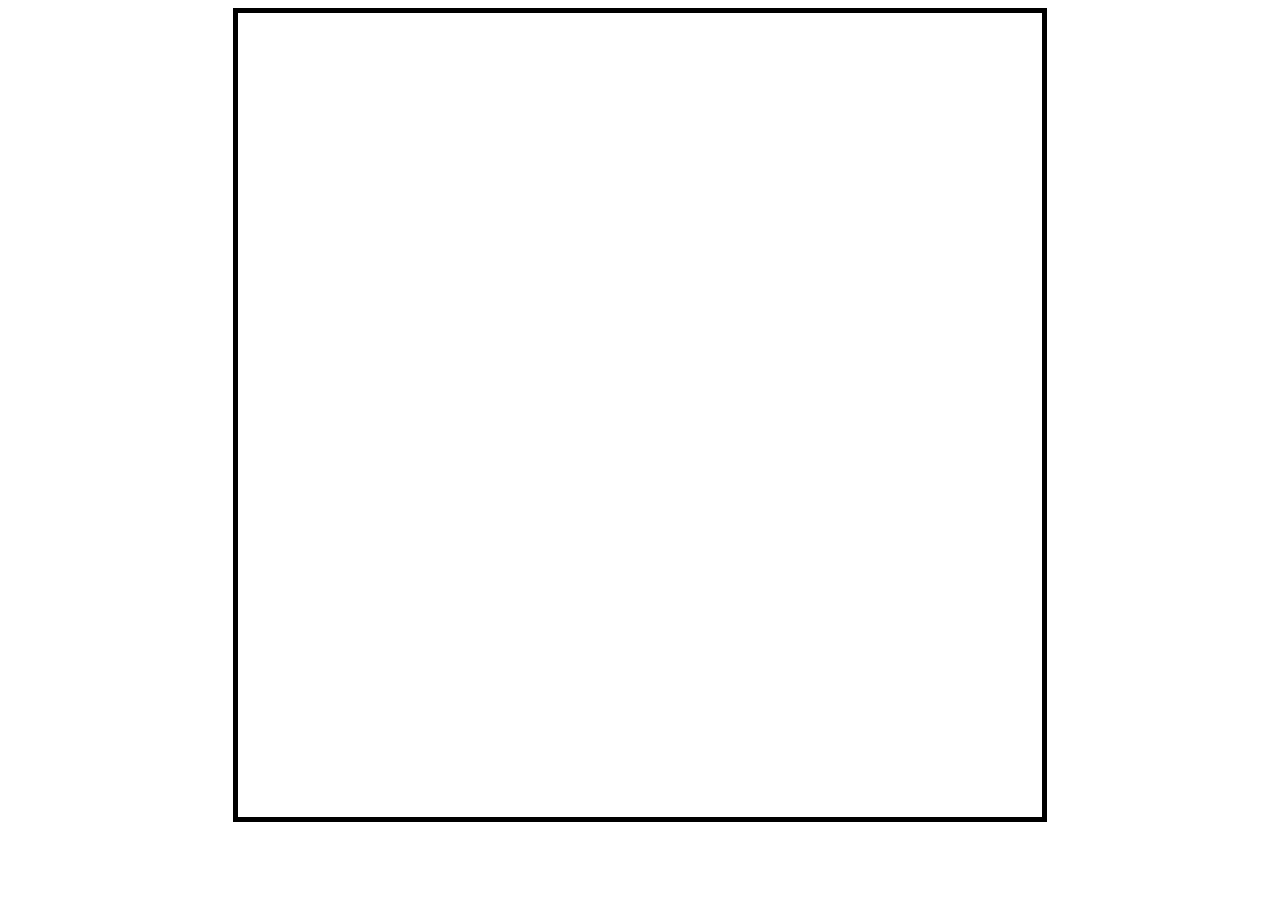
==== docs/index.html @ 32e1bf2e "moved files to docs folder" ====
<!DOCTYPE html>
<html lang="en">
<head>
  <meta charset="UTF-8">
  <meta http-equiv="X-UA-Compatible" content="IE=edge">
  <meta name="viewport" content="width=device-width, initial-scale=1.0">
  <script src="script.js" defer></script>
  <link rel="stylesheet" href="style.css">
  <title>Etch-A-Sketch-JS</title>
</head>
<body>
  
  <div class="wrapper">
    <div class="sketchboard">
  </div>

 

  </div>
</body>
</html>
---- docs/style.css ----
.wrapper {
  display: flex;
  justify-content: center;
}

.sketchboard {
  padding: 2px;
  display: flex;
  flex-direction: column;
  width: fit-content;
  height: fit-content;
  border: 5px solid black;
}

.column {
  display: flex;
  justify-content: center;
  width: auto;
}

.cell {
  background-color: white;
  width: 50px;
  height: 50px;
}

.cell:hover {
  background-color: lightgray;
}
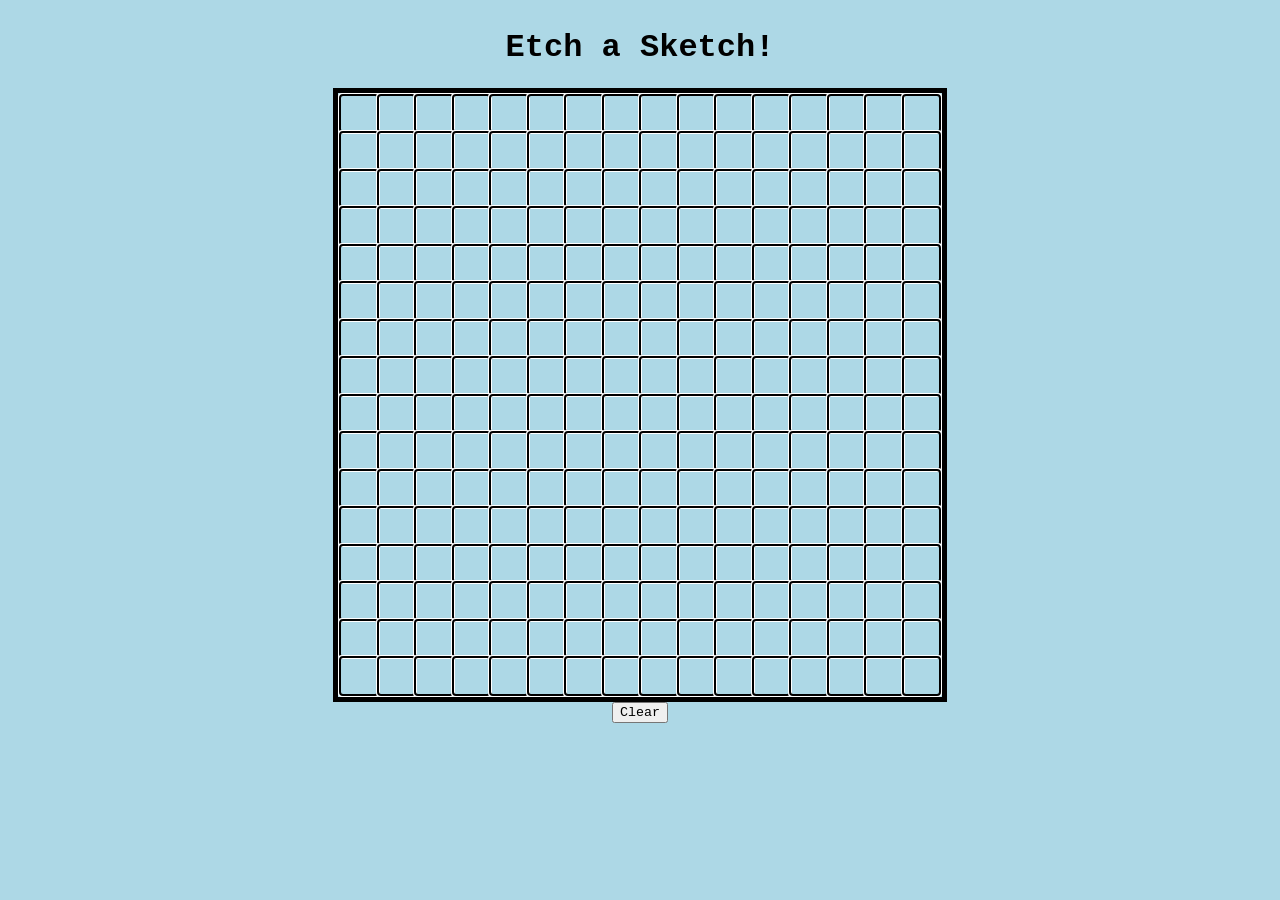
==== commit bae2dfef: "fixed css, added sketching feature" ====
--- a/docs/index.html
+++ b/docs/index.html
@@ -1,21 +1,19 @@
 <!DOCTYPE html>
 <html lang="en">
-<head>
-  <meta charset="UTF-8">
-  <meta http-equiv="X-UA-Compatible" content="IE=edge">
-  <meta name="viewport" content="width=device-width, initial-scale=1.0">
-  <script src="script.js" defer></script>
-  <link rel="stylesheet" href="style.css">
-  <title>Etch-A-Sketch-JS</title>
-</head>
-<body>
-  
-  <div class="wrapper">
-    <div class="sketchboard">
-  </div>
-
- 
-
-  </div>
-</body>
-</html>+  <head>
+    <meta charset="UTF-8" />
+    <meta http-equiv="X-UA-Compatible" content="IE=edge" />
+    <meta name="viewport" content="width=device-width, initial-scale=1.0" />
+    <script src="script.js" defer></script>
+    <link rel="stylesheet" href="style.css" />
+    <title>Etch-A-Sketch-JS</title>
+  </head>
+  <body>
+    
+    <h1>Etch a Sketch!</h1>
+    <div class="sketchboard"></div>
+    <div class="menu">
+      <button class="clear">Clear</button>
+    </div>
+  </body>
+</html>
--- a/docs/style.css
+++ b/docs/style.css
@@ -1,29 +1,35 @@
-.wrapper {
+* {
+  font-family: 'Courier New', Courier, monospace;
+}
+
+body {
   display: flex;
+  flex-direction: column;
+  align-items: center;
   justify-content: center;
+  background-color: lightblue;
 }
 
 .sketchboard {
   padding: 2px;
   display: flex;
   flex-direction: column;
-  width: fit-content;
-  height: fit-content;
+  width: 600px;
+  height: 600px;
   border: 5px solid black;
 }
 
 .column {
   display: flex;
   justify-content: center;
-  width: auto;
+  height: 100%;
 }
 
 .cell {
-  background-color: white;
-  width: 50px;
-  height: 50px;
+  width: 100%;
+  outline: auto;
 }
 
-.cell:hover {
-  background-color: lightgray;
-}+.cell-black {
+  background-color: black;
+}
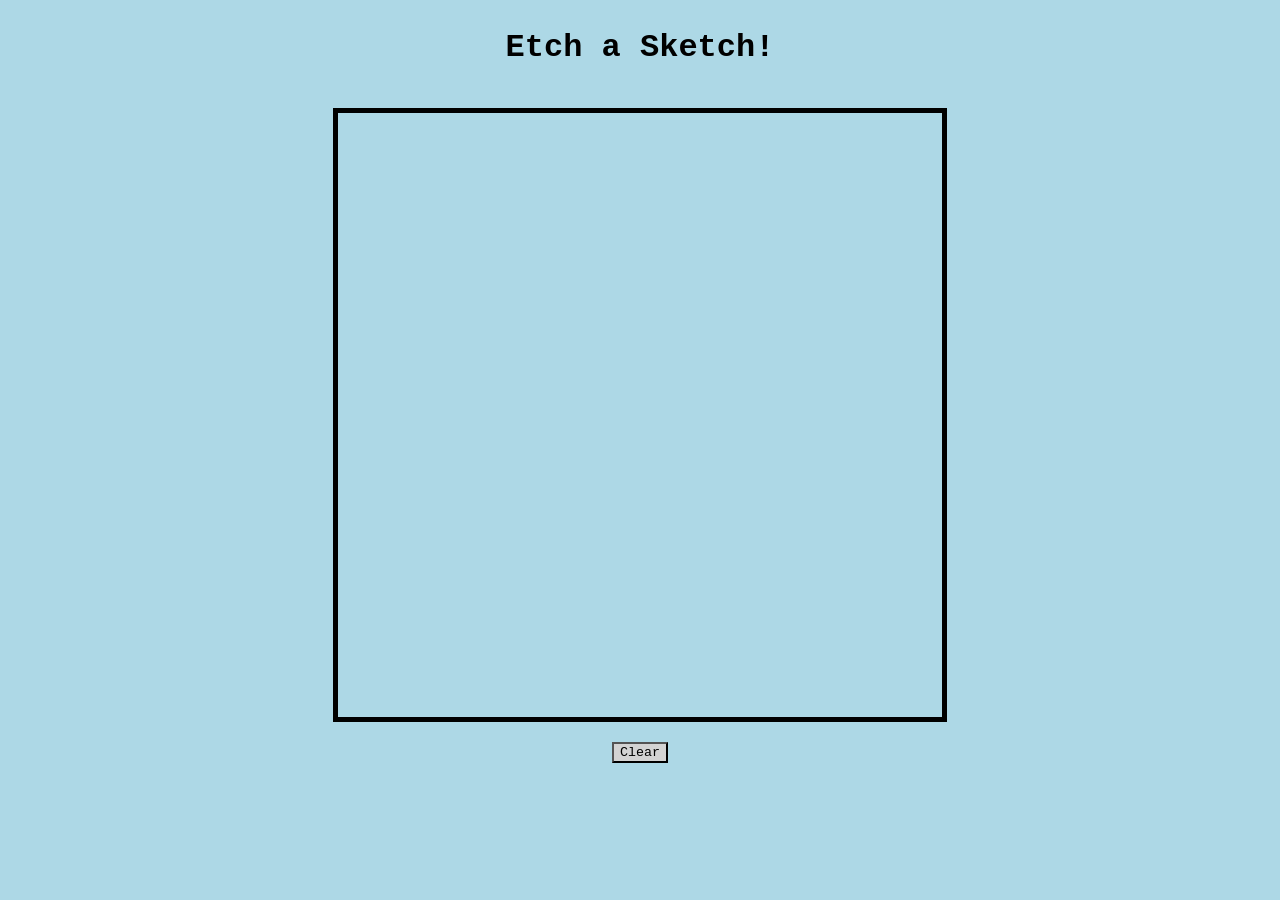
==== commit 73776a56: "added change density feature and clear. Project finished." ====
--- a/docs/index.html
+++ b/docs/index.html
@@ -11,9 +11,11 @@
   <body>
     
     <h1>Etch a Sketch!</h1>
-    <div class="sketchboard"></div>
-    <div class="menu">
-      <button class="clear">Clear</button>
+    <div id="sketchboard"></div>
+    <div id="menu">
+      <button id="clear">Clear</button>
     </div>
+
+
   </body>
 </html>
--- a/docs/style.css
+++ b/docs/style.css
@@ -7,10 +7,11 @@
   flex-direction: column;
   align-items: center;
   justify-content: center;
+  gap: 20px;
   background-color: lightblue;
 }
 
-.sketchboard {
+#sketchboard {
   padding: 2px;
   display: flex;
   flex-direction: column;
@@ -27,9 +28,12 @@
 
 .cell {
   width: 100%;
-  outline: auto;
 }
 
 .cell-black {
   background-color: black;
 }
+
+button {
+  background-color: lightgray
+}
